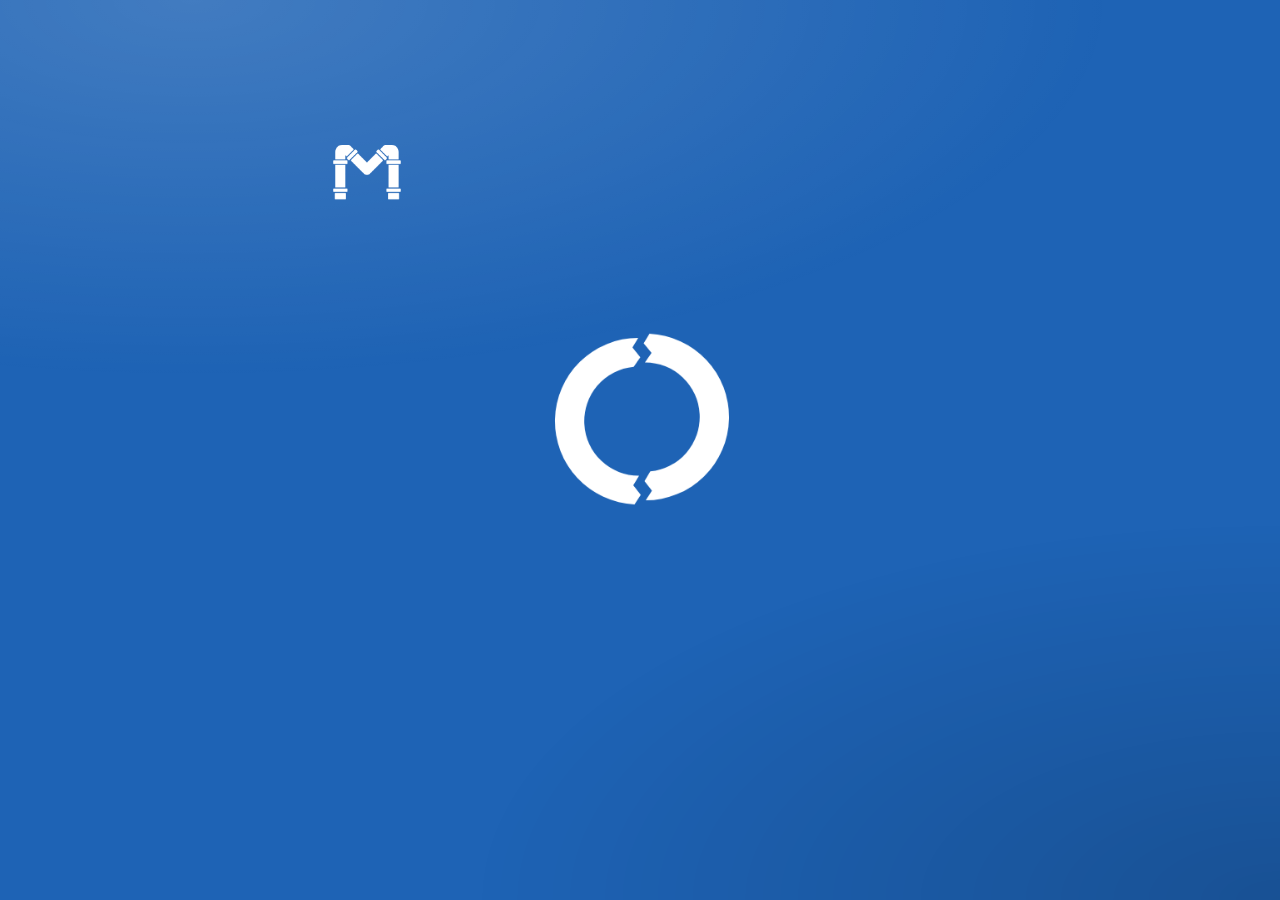
==== index.html @ c81c4fd6 "Rohrbruch! – SHK-Baukasten, erste Veröffentlichung (Testphase) Co-Authored-By: Claude Opus 5.5 <nore" ====
<!doctype html>
<html lang="de">
<head>
<meta charset="utf-8">
<meta name="viewport" content="width=device-width, initial-scale=1, viewport-fit=cover">
<meta name="theme-color" content="#1E63B5">
<meta name="mobile-web-app-capable" content="yes">
<meta name="apple-mobile-web-app-capable" content="yes">
<meta name="apple-mobile-web-app-title" content="Rohrbruch">
<meta name="apple-mobile-web-app-status-bar-style" content="black-translucent">
<title>Rohrbruch – Muster Haustechnik</title>
<!-- Startseite „Heizungsverteiler“ (Phase 4, MZ 24.10.2026: Layout 3). App-Icon Variante 2 (gebrochenes o mit Firmenzeichen),
     Intro „Das Rohr gibt nach“, Musik der Sammlung. Aufbau: start/start.css, start/start.js, start/intro.js -->
<link rel="manifest" href="manifest.webmanifest">
<link rel="icon" type="image/svg+xml" href="icons/icon.svg">
<link rel="icon" type="image/png" sizes="64x64" href="icons/favicon.png">
<link rel="apple-touch-icon" href="icons/apple-touch-icon.png">
<link rel="stylesheet" href="schrift/barlow.css">
<link rel="stylesheet" href="start/start.css">
<!-- Kundendaten früh laden: Intro und Farben brauchen sie vor dem ersten Bild -->
<script src="kunde/kunde.js"></script>
<script>
// Kundenfarbe sofort setzen; Intro nur beim ersten Öffnen in dieser Sitzung (Testhilfe #intro, Standbild #intro=1.4)
(function () {
  var K = window.KUNDE || {}, f = K.farben || {}, d = document.documentElement, gesehen = false;
  d.style.setProperty('--haupt', f.haupt || '#1E63B5');
  d.style.setProperty('--dunkel', f.dunkel || '#0f2f57');
  if (f.haupt) document.querySelector('meta[name="theme-color"]').setAttribute('content', f.haupt);
  try { gesehen = sessionStorage.getItem('mg:intro:rohrbruch:' + (K.firma || '')) === '1'; } catch (e) { /* privat */ }
  if (/(?:^#|&)intro(?![a-z])/.test(location.hash) || !gesehen) d.classList.add('intro');
})();
</script>
</head>
<body>
<div class="seite" id="seite">
  <header class="kopf">
    <div class="logo ein" id="logo" role="img"></div>
    <button class="ton ein" id="tonKnopf" type="button" aria-label="Ton an/aus"></button>
  </header>
  <section class="titel">
    <h1 class="schriftzug ein" id="schriftzug" aria-label="Rohrbruch!"></h1>
    <p class="gesamt ein">Gesamt-Bestwert: <b id="gesamt">0</b>/3.000 Punkte</p>
  </section>
  <section class="verteiler" id="verteiler">
    <svg class="rohre ein" id="rohre" aria-hidden="true"></svg>
    <nav class="stufen" id="stufen" aria-label="Stufe wählen"></nav>
  </section>
  <!-- Einsatzbuch-Ansicht im Spielordner (#buch), „Zum Menü“ führt hierher zurück -->
  <a class="buch ein" id="buchKnopf" href="shk-adventure/#buch">
    <svg class="buch-zeichen" viewBox="0 0 24 24" aria-hidden="true"><path d="M5 4.5A2.5 2.5 0 0 1 7.5 2H19v16H7.5A1.5 1.5 0 0 0 6 19.5 1.5 1.5 0 0 0 7.5 21H19v1H7.5A2.5 2.5 0 0 1 5 19.5z"/><path d="M9 6h7v1.6H9zM9 9h5v1.6H9z" fill="var(--haupt)"/></svg>
    <span>Einsatzbuch</span><b><span id="buch">0</span>/100</b>
  </a>
  <footer class="fuss ein" id="fuss"></footer>
</div>
<script src="schrift/schriftzug.js"></script>
<script src="start/start.js"></script>
<script src="start/intro.js"></script>
<script>
if ('serviceWorker' in navigator && location.protocol !== 'file:') navigator.serviceWorker.register('sw.js').catch(() => {});
</script>
</body>
</html>
---- schrift/barlow.css ----
/* Barlow (SIL Open Font License 1.1, siehe OFL.txt) – Teilmenge Latein + Deutsch, erzeugt mit schrift-woff2.js.
   Einbinden: <link rel="stylesheet" href="…/schrift/barlow.css">, dann font-family: 'Barlow', … */
@font-face { font-family: 'Barlow'; font-style: normal; font-weight: 400; font-display: swap;
  src: url('barlow-regular.woff2') format('woff2'); unicode-range: U+0020-007E, U+00A0-00FF, U+0152-0153, U+2013-2014, U+2018-201A, U+201C-201E, U+2022, U+2026, U+20AC, U+2212, U+2248; }
@font-face { font-family: 'Barlow'; font-style: normal; font-weight: 500; font-display: swap;
  src: url('barlow-medium.woff2') format('woff2'); unicode-range: U+0020-007E, U+00A0-00FF, U+0152-0153, U+2013-2014, U+2018-201A, U+201C-201E, U+2022, U+2026, U+20AC, U+2212, U+2248; }
@font-face { font-family: 'Barlow'; font-style: normal; font-weight: 600; font-display: swap;
  src: url('barlow-semibold.woff2') format('woff2'); unicode-range: U+0020-007E, U+00A0-00FF, U+0152-0153, U+2013-2014, U+2018-201A, U+201C-201E, U+2022, U+2026, U+20AC, U+2212, U+2248; }
@font-face { font-family: 'Barlow'; font-style: normal; font-weight: 700; font-display: swap;
  src: url('barlow-bold.woff2') format('woff2'); unicode-range: U+0020-007E, U+00A0-00FF, U+0152-0153, U+2013-2014, U+2018-201A, U+201C-201E, U+2022, U+2026, U+20AC, U+2212, U+2248; }
@font-face { font-family: 'Barlow'; font-style: normal; font-weight: 800; font-display: swap;
  src: url('barlow-extrabold.woff2') format('woff2'); unicode-range: U+0020-007E, U+00A0-00FF, U+0152-0153, U+2013-2014, U+2018-201A, U+201C-201E, U+2022, U+2026, U+20AC, U+2212, U+2248; }
---- start/start.css ----
/* Startseite „Rohrbruch“ – Layout 3 „Heizungsverteiler“ (MZ, 24.10.2026). Fläche in Kundenfarbe, Logo weiß oben links,
   Schriftzug weiß, Verteilerrohr mit drei Heizkreisen zu den Stufen-Kacheln, Einsatzbuch, Footer.
   Hoch: Verteiler senkrecht links, Kacheln untereinander – breit: Verteiler waagrecht oben, Kacheln nebeneinander –
   quer und flach: zwei Spalten (links Kopf/Titel/Einsatzbuch/Footer, rechts Verteiler). */
* { box-sizing: border-box; }
html, body { margin: 0; min-height: 100%; }
body {
  font-family: 'Barlow', 'Bahnschrift', 'Segoe UI', system-ui, sans-serif; color: #fff;
  background: var(--haupt, #1E63B5);
  -webkit-tap-highlight-color: transparent;
}
body::before {   /* weiches Licht von oben links, damit die Fläche nicht platt wirkt */
  content: ""; position: fixed; inset: 0; pointer-events: none; z-index: 0;
  background: radial-gradient(120% 70% at 15% 0%, rgba(255,255,255,.16), rgba(255,255,255,0) 60%),
              radial-gradient(90% 60% at 100% 100%, rgba(0,0,0,.18), rgba(0,0,0,0) 70%);
}
button { font: inherit; }

.seite {
  position: relative; z-index: 1; min-height: 100vh; min-height: 100svh;
  width: min(560px, 100%); margin: 0 auto;
  padding: max(12px, env(safe-area-inset-top)) max(16px, env(safe-area-inset-right)) max(10px, env(safe-area-inset-bottom)) max(16px, env(safe-area-inset-left));
  /* Inhalt in der Höhe mittig (automatische Ränder teilen übrigen Platz), Footer unten – auf hohen Bildschirmen luftig */
  display: flex; flex-direction: column;
}
.titel { margin-top: auto; padding-top: 4px; }
.verteiler { margin-top: 8px; }
/* freier Platz: ein Drittel über dem Schriftzug, zwei Drittel über dem Footer – der Schriftzug sitzt so höher (MZ, 25.10.2026) */
.buch { margin-top: 14px; margin-bottom: auto; }
.fuss { margin-top: auto; padding-top: 14px; }
.kopf { grid-area: kopf; display: flex; align-items: center; justify-content: space-between; gap: 12px; min-height: 44px; }
.titel { grid-area: titel; text-align: center; }
.verteiler { grid-area: verteiler; }
.buch { grid-area: buch; }
.fuss { grid-area: fuss; }

/* Logo: frei, weiß, für sich (nie mit anderem auf einem Schild) */
.logo { height: 40px; display: flex; align-items: center; }
.logo svg, .logo img { height: 100%; width: auto; display: block; overflow: visible; }

.ton {
  width: 42px; height: 42px; flex: none; border-radius: 50%; border: 1px solid rgba(255,255,255,.35);
  background: rgba(255,255,255,.12); color: #fff; cursor: pointer; display: grid; place-items: center; padding: 0;
  transition: background .2s, transform .2s;
}
.ton:hover { background: rgba(255,255,255,.22); }
.ton:active { transform: scale(.94); }
.ton svg { width: 22px; height: 22px; fill: currentColor; stroke: currentColor; stroke-width: 1.6; stroke-linecap: round; }
.ton svg path:first-child { stroke: none; }
.ton svg path + path { fill: none; }

.schriftzug { margin: 4px auto 0; width: min(100%, 440px); color: #fff; line-height: 0; }
.schriftzug svg { width: 100%; height: auto; display: block; overflow: visible; }
.schriftzug .sz-ausruf, .schriftzug .sz-R, .schriftzug .sz-rest > g, .schriftzug .sz-linie { transform-box: fill-box; transform-origin: 50% 100%; }
/* Schriftzug für sich (MZ, 25.10.2026): Abstand zum Gesamt-Bestwert etwa verdoppelt, Bestwert dafür näher am Verteiler */
.gesamt { margin: 22px 0 0; font-size: 15px; font-weight: 500; opacity: .95; letter-spacing: .2px; }
.gesamt { white-space: nowrap; }   /* immer einzeilig; zu breit → start.js verkleinert die Schrift */
.gesamt b { font-size: 1.467em; font-weight: 800; }

/* ---------- Verteiler ---------- */
.verteiler { position: relative; padding-left: 30px; }
.rohre { position: absolute; left: 0; top: 0; width: 100%; height: 100%; overflow: visible; pointer-events: none; z-index: 0;
  filter: drop-shadow(1px 3px 2px rgba(0,0,0,.28)); }
.stufen { position: relative; z-index: 1; display: grid; gap: 12px; }
a.stufe {
  position: relative; display: grid; grid-template-columns: 64px 1fr; grid-template-areas: "mano kopf" "text text";
  column-gap: 12px; row-gap: 6px; align-items: center;
  padding: 12px 14px 13px; border-radius: 14px; background: #fff; color: #1b2430; text-decoration: none;
  box-shadow: 0 6px 18px rgba(0,0,0,.22), 0 1px 0 rgba(255,255,255,.6) inset;
  transition: transform .22s cubic-bezier(.2,.8,.2,1), box-shadow .22s;
}
a.stufe:hover { transform: translateY(-2px); box-shadow: 0 12px 26px rgba(0,0,0,.28); }
a.stufe:active { transform: scale(.98); }
a.stufe:focus-visible { outline: 3px solid #fff; outline-offset: 3px; }
.mano { grid-area: mano; width: 64px; height: 64px; display: block; }
.stufe-kopf { grid-area: kopf; min-width: 0; }
.stufe-name { display: block; font-size: 22px; font-weight: 800; line-height: 1.05; color: var(--haupt); letter-spacing: .2px; }
.stufe-best { display: block; margin-top: 3px; font-size: 14px; font-weight: 500; color: #5b6673; }
.stufe-best b { color: #1b2430; font-weight: 700; }
.stufe-best .wert { white-space: nowrap; }
.stufe-text { grid-area: text; margin: 0; font-size: 13.5px; line-height: 1.32; color: #4d5864; }
.nadel { transition: transform 1.3s cubic-bezier(.25,.9,.3,1.08); }

/* Strömung im Heizkreis beim Darüberfahren/Antippen */
.fluss { stroke-dasharray: 10 22; opacity: 0; transition: opacity .3s; }
.verteiler[data-aktiv] .fluss[data-k] { opacity: 0; }
.verteiler[data-aktiv="0"] .fluss[data-k="0"], .verteiler[data-aktiv="1"] .fluss[data-k="1"], .verteiler[data-aktiv="2"] .fluss[data-k="2"] {
  opacity: .75; animation: fliessen 1.1s linear infinite;
}
.ventil { transition: transform .5s cubic-bezier(.2,.8,.2,1); transform-box: fill-box; transform-origin: center; }
.verteiler[data-aktiv="0"] .ventil[data-k="0"], .verteiler[data-aktiv="1"] .ventil[data-k="1"], .verteiler[data-aktiv="2"] .ventil[data-k="2"] { transform: rotate(-90deg); }
@keyframes fliessen { to { stroke-dashoffset: -32; } }

/* ---------- Einsatzbuch, Footer ---------- */
a.buch {
  display: flex; align-items: center; gap: 10px; padding: 11px 16px; border-radius: 14px; color: #fff; text-decoration: none;
  background: rgba(255,255,255,.13); border: 1px solid rgba(255,255,255,.35); font-size: 18px; font-weight: 700;
  transition: background .2s, transform .2s;
}
a.buch > span { flex: 1; }
a.buch b { font-size: 20px; font-weight: 800; }
a.buch:hover { background: rgba(255,255,255,.22); transform: translateY(-2px); }
a.buch:active { transform: scale(.98); }
a.buch:focus-visible { outline: 3px solid #fff; outline-offset: 3px; }
.buch-zeichen { width: 22px; height: 22px; fill: #fff; flex: none; }
.fuss { padding: 6px 4px 4px; font-size: 12px; text-align: center; opacity: .88; line-height: 1.55; }
.fuss u { text-underline-offset: 2px; }
.fuss .am-stueck { white-space: nowrap; }

/* ---------- breit: Kacheln nebeneinander, Verteiler oben ---------- */
@media (min-width: 760px) and (min-height: 540px) {
  .seite { width: min(1080px, 100%); padding-left: max(28px, env(safe-area-inset-left)); padding-right: max(28px, env(safe-area-inset-right)); }
  .verteiler { margin-top: 22px; } .buch { margin-top: 22px; }
  a.stufe { align-content: start; }
  .logo { height: 48px; }
  .schriftzug { width: min(62vw, 560px); margin-top: 0; }
  .gesamt { font-size: 17px; } .gesamt b { font-size: 1.53em; }
  .gesamt { margin-top: 24px; }
  .verteiler { padding-left: 0; padding-top: 46px; margin-top: 6px; }
  .stufen { grid-template-columns: repeat(3, 1fr); gap: 22px; }
  a.stufe { grid-template-columns: 1fr; grid-template-areas: "mano" "kopf" "text"; justify-items: center; text-align: center; padding: 18px 18px 20px; row-gap: 8px; }
  .mano { width: 92px; height: 92px; }
  .stufe-name { font-size: 26px; }
  .stufe-text { font-size: 14.5px; }
  a.buch { width: min(420px, 100%); align-self: center; }
}

/* ---------- quer und flach (Handy quer): zwei Spalten ---------- */
@media (orientation: landscape) and (max-height: 539px) {
  .seite {
    display: grid; width: min(1000px, 100%); column-gap: 22px; row-gap: 10px;
    grid-template-columns: minmax(230px, 38%) 1fr;
    grid-template-areas: "kopf verteiler" "titel verteiler" "buch verteiler" "fuss verteiler";
    grid-template-rows: auto auto auto 1fr; align-items: start;
  }
  .titel, .verteiler, .buch, .fuss { margin-top: 0; margin-bottom: 0; padding-top: 0; }
  .titel { margin-top: -4px; }
  .fuss { align-self: end; }
  .verteiler { align-self: center; }
  .schriftzug { width: 100%; margin-top: 0; }
  .gesamt { margin-top: 17px; font-size: 14px; } .gesamt b { font-size: 1.357em; }
  .stufen { gap: 8px; }
  a.stufe { grid-template-columns: 52px 1fr; grid-template-areas: "mano kopf" "mano text"; padding: 9px 12px 10px; row-gap: 2px; column-gap: 10px; }
  .mano { width: 52px; height: 52px; }
  .stufe-kopf { display: flex; align-items: baseline; gap: 10px; flex-wrap: wrap; }
  .stufe-name { font-size: 19px; }
  .stufe-best { margin-top: 0; font-size: 13px; }
  .stufe-text { font-size: 12.5px; line-height: 1.28; }
  a.buch { padding: 8px 14px; font-size: 16px; }
  .fuss { font-size: 11px; text-align: left; padding: 0; }
}

/* ---------- schmal (320) ---------- */
@media (max-width: 359px) {
  .seite { padding-left: max(12px, env(safe-area-inset-left)); padding-right: max(12px, env(safe-area-inset-right)); row-gap: 12px; }
  .logo { height: 34px; }
  .verteiler { padding-left: 24px; }
  a.stufe { grid-template-columns: 54px 1fr; padding: 10px 12px 11px; column-gap: 10px; }
  .mano { width: 54px; height: 54px; }
  .stufe-name { font-size: 20px; }
  .stufe-best { font-size: 13px; }
  .stufe-text { font-size: 13px; }
  .schriftzug { width: 92%; }
}

/* ---------- sanftes Erscheinen (gestaffelt über --v) ---------- */
.ein { opacity: 0; }
.ein.da { animation: einblenden .6s var(--v, 0s) cubic-bezier(.2,.8,.2,1) both; }
a.stufe.ein.da { animation-name: hereingleiten; }
@keyframes einblenden { from { opacity: 0; transform: translateY(10px); } to { opacity: 1; transform: none; } }
@keyframes hereingleiten { from { opacity: 0; transform: translateY(18px) scale(.97); } to { opacity: 1; transform: none; } }
@media (orientation: landscape) and (max-height: 539px) {
  @keyframes hereingleiten { from { opacity: 0; transform: translateX(24px); } to { opacity: 1; transform: none; } }
}

/* ---------- Intro (start/intro.js) ---------- */
html.intro { overflow: hidden; }
html.intro .seite { pointer-events: none; }
#intro { position: fixed; inset: 0; z-index: 30; cursor: pointer; touch-action: none; overflow: hidden; }
#intro .flug { position: absolute; left: 0; top: 0; transform-origin: 0 0; will-change: transform, opacity; }
#intro .kachel { width: 100px; height: 100px; border-radius: 22.5%; background: var(--haupt);
  box-shadow: 0 6px 14px rgba(0,0,0,.28), 0 18px 40px rgba(0,0,0,.22), inset 0 0 0 1px rgba(255,255,255,.18); }
html.intro .logo #schriftzug, html.intro .logo #zeichen { opacity: 0; }
html.intro .schriftzug .sz-o, html.intro .schriftzug .sz-R, html.intro .schriftzug .sz-rest > g,
html.intro .schriftzug .sz-ausruf, html.intro .schriftzug .sz-linie { opacity: 0; }

@media (prefers-reduced-motion: reduce) {
  .ein.da, a.stufe.ein.da { animation: blenden .35s var(--v, 0s) ease-out both; }
  @keyframes blenden { from { opacity: 0; } to { opacity: 1; } }
  .nadel { transition: none; }
  a.stufe, a.buch, .ton, .ventil { transition: none; }
  a.stufe:hover, a.buch:hover { transform: none; }
  .verteiler[data-aktiv] .fluss { animation: none !important; opacity: 0 !important; }
}
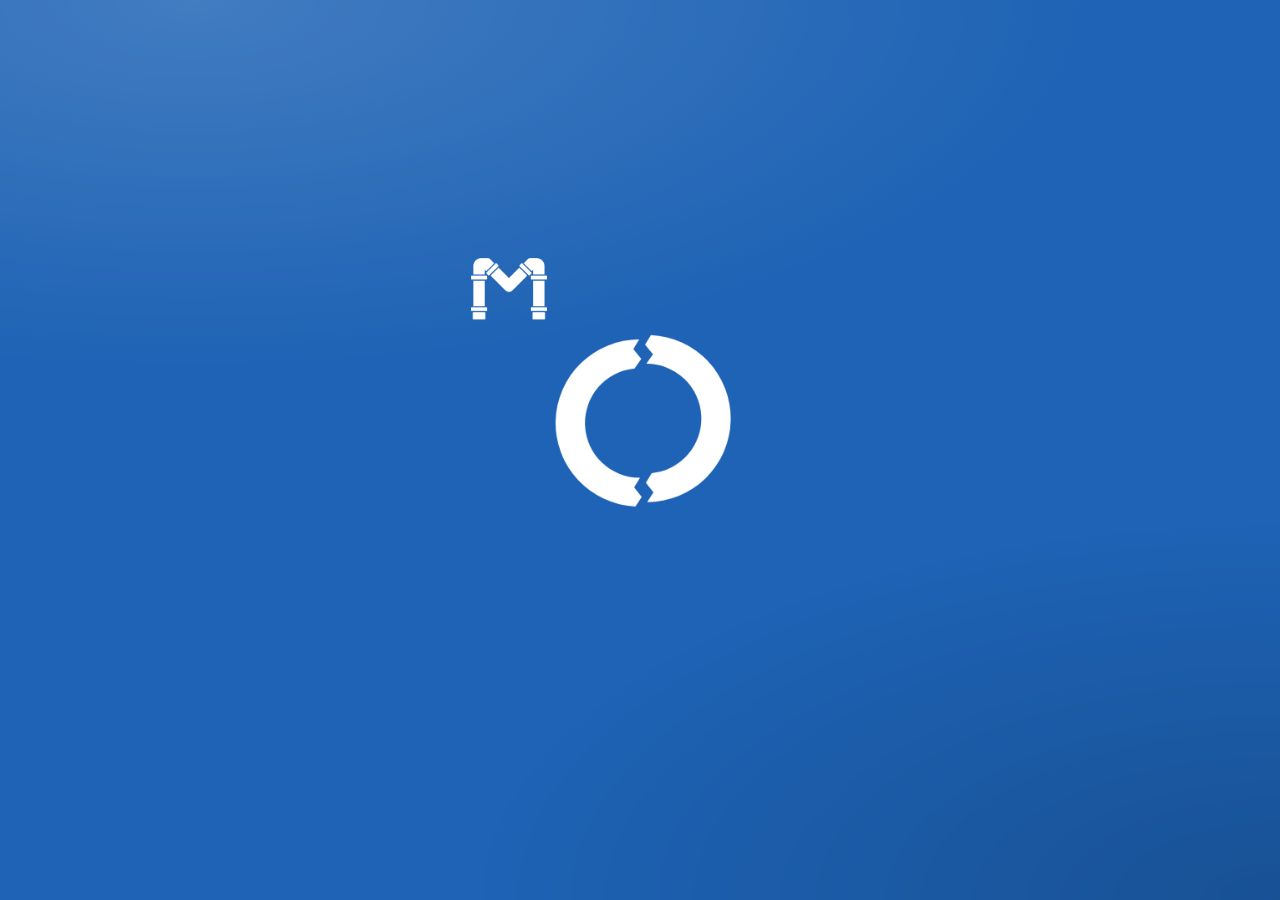
==== commit 779d9d67: "Rohrbruch: neue Startseite, Startbild A, Abschlussbild mit Stufenfigur, Verlierer-Logik, Transporter" ====
--- a/index.html
+++ b/index.html
@@ -39,7 +39,7 @@
   </header>
   <section class="titel">
     <h1 class="schriftzug ein" id="schriftzug" aria-label="Rohrbruch!"></h1>
-    <p class="gesamt ein">Gesamt-Bestwert: <b id="gesamt">0</b>/3.000 Punkte</p>
+    <!-- Gesamt-Bestwert ersatzlos entfernt (MZ, 25.10.2026, bewusste Ausnahme von der Regel „Gesamt-Bestwert oben“) -->
   </section>
   <section class="verteiler" id="verteiler">
     <svg class="rohre ein" id="rohre" aria-hidden="true"></svg>
--- a/start/start.css
+++ b/start/start.css
@@ -23,8 +23,8 @@
   /* Inhalt in der Höhe mittig (automatische Ränder teilen übrigen Platz), Footer unten – auf hohen Bildschirmen luftig */
   display: flex; flex-direction: column;
 }
-.titel { margin-top: auto; padding-top: 4px; }
-.verteiler { margin-top: 8px; }
+.titel { margin-top: auto; padding-top: clamp(14px, 5vh, 48px); }   /* ohne Gesamt-Bestwert: Schriftzug etwas tiefer, mehr Luft zum Logo */
+.verteiler { margin-top: clamp(22px, 4vh, 38px); }   /* klar getrennt von den Kacheln */
 /* freier Platz: ein Drittel über dem Schriftzug, zwei Drittel über dem Footer – der Schriftzug sitzt so höher (MZ, 25.10.2026) */
 .buch { margin-top: 14px; margin-bottom: auto; }
 .fuss { margin-top: auto; padding-top: 14px; }
@@ -52,33 +52,39 @@
 .schriftzug { margin: 4px auto 0; width: min(100%, 440px); color: #fff; line-height: 0; }
 .schriftzug svg { width: 100%; height: auto; display: block; overflow: visible; }
 .schriftzug .sz-ausruf, .schriftzug .sz-R, .schriftzug .sz-rest > g, .schriftzug .sz-linie { transform-box: fill-box; transform-origin: 50% 100%; }
-/* Schriftzug für sich (MZ, 25.10.2026): Abstand zum Gesamt-Bestwert etwa verdoppelt, Bestwert dafür näher am Verteiler */
-.gesamt { margin: 22px 0 0; font-size: 15px; font-weight: 500; opacity: .95; letter-spacing: .2px; }
-.gesamt { white-space: nowrap; }   /* immer einzeilig; zu breit → start.js verkleinert die Schrift */
-.gesamt b { font-size: 1.467em; font-weight: 800; }
 
 /* ---------- Verteiler ---------- */
 .verteiler { position: relative; padding-left: 30px; }
 .rohre { position: absolute; left: 0; top: 0; width: 100%; height: 100%; overflow: visible; pointer-events: none; z-index: 0;
   filter: drop-shadow(1px 3px 2px rgba(0,0,0,.28)); }
 .stufen { position: relative; z-index: 1; display: grid; gap: 12px; }
+/* Kachel mit wenig Text (MZ, nach dem Release): Manometer, Name, Schwierigkeit, Bestwert – kein Stufentext mehr */
 a.stufe {
-  position: relative; display: grid; grid-template-columns: 64px 1fr; grid-template-areas: "mano kopf" "text text";
-  column-gap: 12px; row-gap: 6px; align-items: center;
-  padding: 12px 14px 13px; border-radius: 14px; background: #fff; color: #1b2430; text-decoration: none;
+  position: relative; display: grid; grid-template-columns: 78px 1fr; grid-template-areas: "mano kopf";
+  column-gap: 16px; align-items: center;
+  padding: 14px 18px 14px 14px; border-radius: 16px; background: #fff; color: #1b2430; text-decoration: none;
   box-shadow: 0 6px 18px rgba(0,0,0,.22), 0 1px 0 rgba(255,255,255,.6) inset;
   transition: transform .22s cubic-bezier(.2,.8,.2,1), box-shadow .22s;
 }
 a.stufe:hover { transform: translateY(-2px); box-shadow: 0 12px 26px rgba(0,0,0,.28); }
 a.stufe:active { transform: scale(.98); }
 a.stufe:focus-visible { outline: 3px solid #fff; outline-offset: 3px; }
-.mano { grid-area: mano; width: 64px; height: 64px; display: block; }
-.stufe-kopf { grid-area: kopf; min-width: 0; }
-.stufe-name { display: block; font-size: 22px; font-weight: 800; line-height: 1.05; color: var(--haupt); letter-spacing: .2px; }
-.stufe-best { display: block; margin-top: 3px; font-size: 14px; font-weight: 500; color: #5b6673; }
+.mano { grid-area: mano; width: 78px; height: 78px; display: block; }
+.stufe-kopf { grid-area: kopf; min-width: 0; display: flex; flex-direction: column; align-items: flex-start; }
+.stufe-name { display: block; font-size: 27px; font-weight: 800; line-height: 1.02; color: var(--haupt); letter-spacing: .2px; }
+/* Schwierigkeit: kleines Schild mit drei Strichen (wie eine Stufenanzeige), Text „Leicht/Mittel/Schwer“ */
+.stufe-grad { display: inline-flex; align-items: center; gap: 7px; margin-top: 5px; font-size: 15px; font-weight: 700; color: var(--dunkel, #0f2f57);
+  letter-spacing: .3px; }
+.stufe-grad::before { content: ""; width: 20px; height: 13px; flex: none;
+  background: linear-gradient(var(--haupt), var(--haupt)) 0 100% / 5px 40% no-repeat,
+              linear-gradient(var(--g2, #d3d9e0), var(--g2, #d3d9e0)) 7.5px 100% / 5px 70% no-repeat,
+              linear-gradient(var(--g3, #d3d9e0), var(--g3, #d3d9e0)) 15px 100% / 5px 100% no-repeat;
+}
+a.stufe[data-k="1"] .stufe-grad::before { --g2: var(--haupt); }
+a.stufe[data-k="2"] .stufe-grad::before { --g2: var(--haupt); --g3: var(--haupt); }
+.stufe-best { display: block; margin-top: 6px; font-size: 15px; font-weight: 500; color: #5b6673; }
 .stufe-best b { color: #1b2430; font-weight: 700; }
 .stufe-best .wert { white-space: nowrap; }
-.stufe-text { grid-area: text; margin: 0; font-size: 13.5px; line-height: 1.32; color: #4d5864; }
 .nadel { transition: transform 1.3s cubic-bezier(.25,.9,.3,1.08); }
 
 /* Strömung im Heizkreis beim Darüberfahren/Antippen */
@@ -110,19 +116,37 @@
 /* ---------- breit: Kacheln nebeneinander, Verteiler oben ---------- */
 @media (min-width: 760px) and (min-height: 540px) {
   .seite { width: min(1080px, 100%); padding-left: max(28px, env(safe-area-inset-left)); padding-right: max(28px, env(safe-area-inset-right)); }
-  .verteiler { margin-top: 22px; } .buch { margin-top: 22px; }
+  .verteiler { margin-top: clamp(26px, 4vh, 40px); } .buch { margin-top: 22px; }
   a.stufe { align-content: start; }
   .logo { height: 48px; }
   .schriftzug { width: min(62vw, 560px); margin-top: 0; }
-  .gesamt { font-size: 17px; } .gesamt b { font-size: 1.53em; }
-  .gesamt { margin-top: 24px; }
-  .verteiler { padding-left: 0; padding-top: 46px; margin-top: 6px; }
+  .verteiler { padding-left: 0; padding-top: 46px; }
   .stufen { grid-template-columns: repeat(3, 1fr); gap: 22px; }
-  a.stufe { grid-template-columns: 1fr; grid-template-areas: "mano" "kopf" "text"; justify-items: center; text-align: center; padding: 18px 18px 20px; row-gap: 8px; }
-  .mano { width: 92px; height: 92px; }
-  .stufe-name { font-size: 26px; }
-  .stufe-text { font-size: 14.5px; }
+  a.stufe { grid-template-columns: 1fr; grid-template-areas: "mano" "kopf"; justify-items: center; text-align: center; padding: 22px 18px 22px; row-gap: 12px; }
+  .stufe-kopf { align-items: center; }
+  .mano { width: 112px; height: 112px; }
+  .stufe-name { font-size: 32px; }
+  .stufe-grad { font-size: 16px; margin-top: 6px; }
+  .stufe-best { font-size: 16px; margin-top: 8px; }
   a.buch { width: min(420px, 100%); align-self: center; }
+}
+
+/* ---------- hohe Bildschirme: Kacheln größer, damit sie den Platz füllen (weniger Text, MZ) ---------- */
+@media (max-width: 759px) and (min-height: 860px) {
+  .stufen { gap: 16px; }
+  a.stufe { grid-template-columns: 90px 1fr; padding: 18px 20px 18px 16px; column-gap: 18px; }
+  .mano { width: 90px; height: 90px; }
+  .stufe-name { font-size: 30px; }
+  .stufe-grad { font-size: 16px; margin-top: 6px; }
+  .stufe-best { font-size: 16px; margin-top: 7px; }
+}
+@media (min-width: 760px) and (min-height: 900px) {
+  .stufen { gap: 26px; }
+  a.stufe { padding: 30px 20px 28px; row-gap: 16px; }
+  .mano { width: 136px; height: 136px; }
+  .stufe-name { font-size: 36px; }
+  .stufe-grad { font-size: 18px; }
+  .stufe-best { font-size: 17px; }
 }
 
 /* ---------- quer und flach (Handy quer): zwei Spalten ---------- */
@@ -134,18 +158,17 @@
     grid-template-rows: auto auto auto 1fr; align-items: start;
   }
   .titel, .verteiler, .buch, .fuss { margin-top: 0; margin-bottom: 0; padding-top: 0; }
-  .titel { margin-top: -4px; }
+  .titel { margin-top: 26px; }   /* ohne Gesamt-Bestwert: Schriftzug etwas tiefer */
+  .buch { margin-top: 18px; }
   .fuss { align-self: end; }
   .verteiler { align-self: center; }
   .schriftzug { width: 100%; margin-top: 0; }
-  .gesamt { margin-top: 17px; font-size: 14px; } .gesamt b { font-size: 1.357em; }
   .stufen { gap: 8px; }
-  a.stufe { grid-template-columns: 52px 1fr; grid-template-areas: "mano kopf" "mano text"; padding: 9px 12px 10px; row-gap: 2px; column-gap: 10px; }
-  .mano { width: 52px; height: 52px; }
-  .stufe-kopf { display: flex; align-items: baseline; gap: 10px; flex-wrap: wrap; }
-  .stufe-name { font-size: 19px; }
-  .stufe-best { margin-top: 0; font-size: 13px; }
-  .stufe-text { font-size: 12.5px; line-height: 1.28; }
+  a.stufe { grid-template-columns: 64px 1fr; padding: 10px 16px 10px 12px; column-gap: 14px; }
+  .mano { width: 64px; height: 64px; }
+  .stufe-name { font-size: 23px; }
+  .stufe-grad { font-size: 14px; margin-top: 3px; }
+  .stufe-best { margin-top: 4px; font-size: 14px; }
   a.buch { padding: 8px 14px; font-size: 16px; }
   .fuss { font-size: 11px; text-align: left; padding: 0; }
 }
@@ -155,11 +178,11 @@
   .seite { padding-left: max(12px, env(safe-area-inset-left)); padding-right: max(12px, env(safe-area-inset-right)); row-gap: 12px; }
   .logo { height: 34px; }
   .verteiler { padding-left: 24px; }
-  a.stufe { grid-template-columns: 54px 1fr; padding: 10px 12px 11px; column-gap: 10px; }
-  .mano { width: 54px; height: 54px; }
-  .stufe-name { font-size: 20px; }
-  .stufe-best { font-size: 13px; }
-  .stufe-text { font-size: 13px; }
+  a.stufe { grid-template-columns: 66px 1fr; padding: 12px 12px 12px 10px; column-gap: 12px; }
+  .mano { width: 66px; height: 66px; }
+  .stufe-name { font-size: 24px; }
+  .stufe-grad { font-size: 14px; }
+  .stufe-best { font-size: 13.5px; }
   .schriftzug { width: 92%; }
 }
 
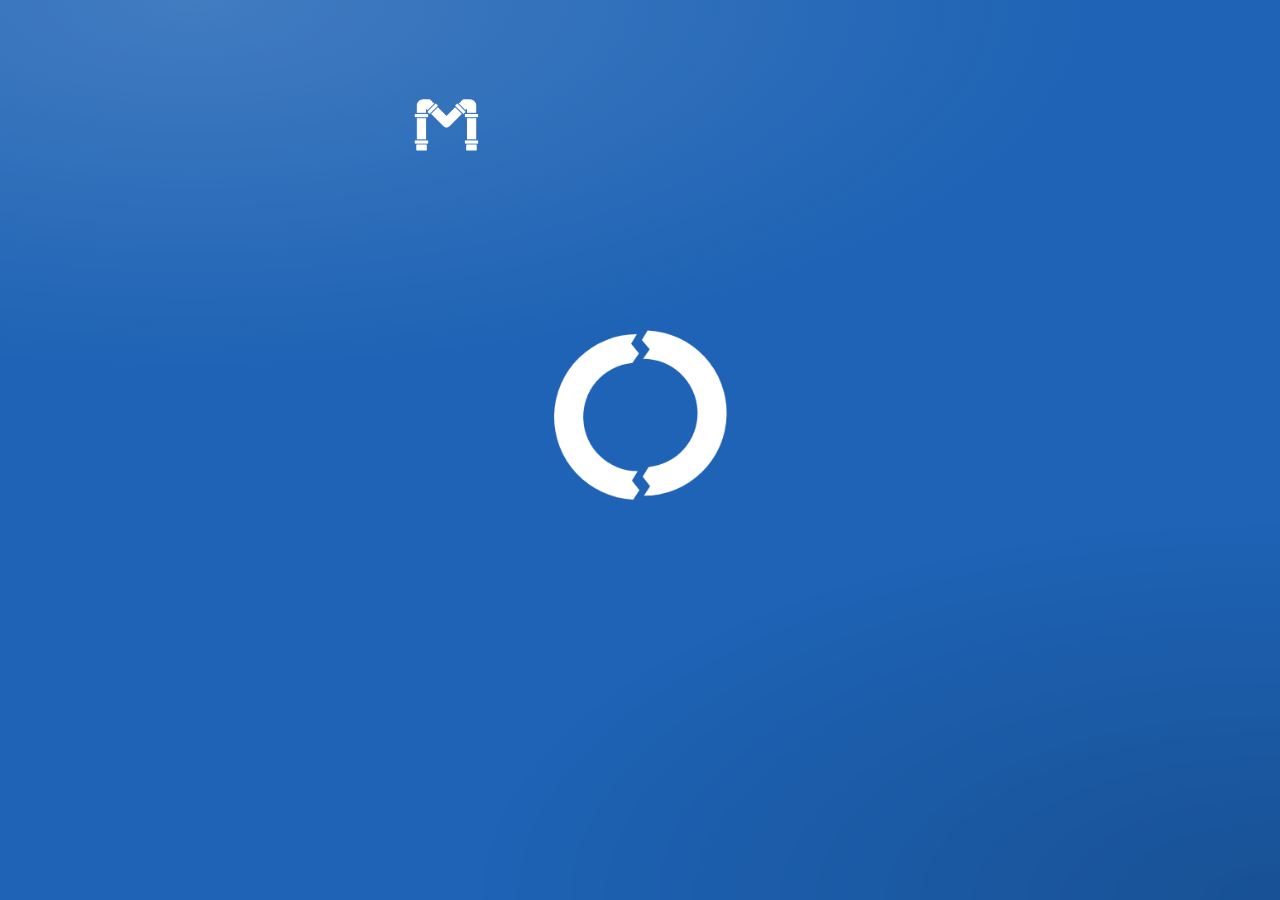
==== commit 4c9c3541: "Rohrbruch: neue Startseite und neues Startbild, Fund-Fenster, kürzere Verstecke - Startseite: eine S" ====
--- a/index.html
+++ b/index.html
@@ -9,7 +9,8 @@
 <meta name="apple-mobile-web-app-title" content="Rohrbruch">
 <meta name="apple-mobile-web-app-status-bar-style" content="black-translucent">
 <title>Rohrbruch – Muster Haustechnik</title>
-<!-- Startseite „Heizungsverteiler“ (Phase 4, MZ 24.10.2026: Layout 3). App-Icon Variante 2 (gebrochenes o mit Firmenzeichen),
+<!-- Startseite mit Stufenwahl „Figur im Lichtkreis“ (MZ, 27.10.2026; vorher Heizungsverteiler, archiviert in
+     Material/Archiv/startseite-verteiler-2026-10-27/). App-Icon Variante 2 (gebrochenes o mit Firmenzeichen),
      Intro „Das Rohr gibt nach“, Musik der Sammlung. Aufbau: start/start.css, start/start.js, start/intro.js -->
 <link rel="manifest" href="manifest.webmanifest">
 <link rel="icon" type="image/svg+xml" href="icons/icon.svg">
@@ -41,9 +42,20 @@
     <h1 class="schriftzug ein" id="schriftzug" aria-label="Rohrbruch!"></h1>
     <!-- Gesamt-Bestwert ersatzlos entfernt (MZ, 25.10.2026, bewusste Ausnahme von der Regel „Gesamt-Bestwert oben“) -->
   </section>
-  <section class="verteiler" id="verteiler">
-    <svg class="rohre ein" id="rohre" aria-hidden="true"></svg>
-    <nav class="stufen" id="stufen" aria-label="Stufe wählen"></nav>
+  <!-- Stufenwahl „Figur im Lichtkreis“ (MZ, 27.10.2026, Skizze B; Grad-Pille links neben der Figur = B1): immer eine Stufe,
+       Pfeile/Wischen/Pfeiltasten wechseln, „An die Arbeit“ oder Antippen der Figur startet sie -->
+  <section class="wahl" id="wahl" aria-roledescription="Karussell" aria-label="Stufe wählen">
+    <div class="wahl-name stapel ein" id="wahlName"></div>
+    <div class="buehne ein" id="buehne">
+      <div class="folien" id="folien"></div>
+      <div class="grad-stapel stapel" id="gradStapel"></div>
+      <button class="pfeil zurueck" id="pfeilZurueck" type="button" aria-label="Vorherige Stufe"><svg viewBox="0 0 24 24" aria-hidden="true"><path d="M14.5 6 8.5 12l6 6"/></svg></button>
+      <button class="pfeil vor" id="pfeilVor" type="button" aria-label="Nächste Stufe"><svg viewBox="0 0 24 24" aria-hidden="true"><path d="M9.5 6l6 6-6 6"/></svg></button>
+    </div>
+    <div class="wahl-best stapel ein" id="wahlBest"></div>
+    <a class="los ein" id="losKnopf" href="shk-adventure/#stufe=azubi">An die Arbeit</a>
+    <div class="punkte ein" id="punkte" aria-hidden="true"><i></i><i></i><i></i></div>
+    <p class="nur-vorlesen" id="ansage" aria-live="polite"></p>
   </section>
   <!-- Einsatzbuch-Ansicht im Spielordner (#buch), „Zum Menü“ führt hierher zurück -->
   <a class="buch ein" id="buchKnopf" href="shk-adventure/#buch">
@@ -53,6 +65,8 @@
   <footer class="fuss ein" id="fuss"></footer>
 </div>
 <script src="schrift/schriftzug.js"></script>
+<!-- Figuren der Stufen (Maße, Brustfläche fürs Firmenzeichen) – dieselben Daten wie im Zwischenbild des Spiels -->
+<script src="shk-adventure/stufenfiguren.js"></script>
 <script src="start/start.js"></script>
 <script src="start/intro.js"></script>
 <script>
--- a/start/start.css
+++ b/start/start.css
@@ -1,7 +1,8 @@
-/* Startseite „Rohrbruch“ – Layout 3 „Heizungsverteiler“ (MZ, 24.10.2026). Fläche in Kundenfarbe, Logo weiß oben links,
-   Schriftzug weiß, Verteilerrohr mit drei Heizkreisen zu den Stufen-Kacheln, Einsatzbuch, Footer.
-   Hoch: Verteiler senkrecht links, Kacheln untereinander – breit: Verteiler waagrecht oben, Kacheln nebeneinander –
-   quer und flach: zwei Spalten (links Kopf/Titel/Einsatzbuch/Footer, rechts Verteiler). */
+/* Startseite „Rohrbruch“ – Stufenwahl „Figur im Lichtkreis“ (MZ, 27.10.2026, Skizze B; vorher Heizungsverteiler, archiviert in
+   Material/Archiv/startseite-verteiler-2026-10-27/). Fläche in Kundenfarbe, Logo weiß oben links, Schriftzug weiß, darunter
+   immer EINE Stufe: Name, Figur im Lichtkreis mit Grad-Pille links oben (MZ: B1) und Manometer-Plakette, Bestwert,
+   „An die Arbeit“, Positionspunkte; Pfeile links/rechts. Einsatzbuch, Footer.
+   Hoch und breit: eine Spalte – quer und flach: zwei Spalten (links Kopf/Titel/Einsatzbuch/Footer, rechts Stufenwahl). */
 * { box-sizing: border-box; }
 html, body { margin: 0; min-height: 100%; }
 body {
@@ -15,22 +16,20 @@
               radial-gradient(90% 60% at 100% 100%, rgba(0,0,0,.18), rgba(0,0,0,0) 70%);
 }
 button { font: inherit; }
+.nur-vorlesen { position: absolute; width: 1px; height: 1px; margin: -1px; padding: 0; overflow: hidden; clip: rect(0 0 0 0); white-space: nowrap; border: 0; }
 
 .seite {
   position: relative; z-index: 1; min-height: 100vh; min-height: 100svh;
   width: min(560px, 100%); margin: 0 auto;
   padding: max(12px, env(safe-area-inset-top)) max(16px, env(safe-area-inset-right)) max(10px, env(safe-area-inset-bottom)) max(16px, env(safe-area-inset-left));
-  /* Inhalt in der Höhe mittig (automatische Ränder teilen übrigen Platz), Footer unten – auf hohen Bildschirmen luftig */
   display: flex; flex-direction: column;
 }
-.titel { margin-top: auto; padding-top: clamp(14px, 5vh, 48px); }   /* ohne Gesamt-Bestwert: Schriftzug etwas tiefer, mehr Luft zum Logo */
-.verteiler { margin-top: clamp(22px, 4vh, 38px); }   /* klar getrennt von den Kacheln */
-/* freier Platz: ein Drittel über dem Schriftzug, zwei Drittel über dem Footer – der Schriftzug sitzt so höher (MZ, 25.10.2026) */
-.buch { margin-top: 14px; margin-bottom: auto; }
+.titel { padding-top: clamp(10px, 3.5vh, 40px); }
+.buch { margin-top: clamp(14px, 2.5vh, 24px); }
 .fuss { margin-top: auto; padding-top: 14px; }
 .kopf { grid-area: kopf; display: flex; align-items: center; justify-content: space-between; gap: 12px; min-height: 44px; }
 .titel { grid-area: titel; text-align: center; }
-.verteiler { grid-area: verteiler; }
+.wahl { grid-area: wahl; }
 .buch { grid-area: buch; }
 .fuss { grid-area: fuss; }
 
@@ -45,6 +44,7 @@
 }
 .ton:hover { background: rgba(255,255,255,.22); }
 .ton:active { transform: scale(.94); }
+.ton:focus-visible { outline: 3px solid #fff; outline-offset: 3px; }   /* wie Pfeile/Knöpfe (QA Release 4) */
 .ton svg { width: 22px; height: 22px; fill: currentColor; stroke: currentColor; stroke-width: 1.6; stroke-linecap: round; }
 .ton svg path:first-child { stroke: none; }
 .ton svg path + path { fill: none; }
@@ -53,49 +53,90 @@
 .schriftzug svg { width: 100%; height: auto; display: block; overflow: visible; }
 .schriftzug .sz-ausruf, .schriftzug .sz-R, .schriftzug .sz-rest > g, .schriftzug .sz-linie { transform-box: fill-box; transform-origin: 50% 100%; }
 
-/* ---------- Verteiler ---------- */
-.verteiler { position: relative; padding-left: 30px; }
-.rohre { position: absolute; left: 0; top: 0; width: 100%; height: 100%; overflow: visible; pointer-events: none; z-index: 0;
-  filter: drop-shadow(1px 3px 2px rgba(0,0,0,.28)); }
-.stufen { position: relative; z-index: 1; display: grid; gap: 12px; }
-/* Kachel mit wenig Text (MZ, nach dem Release): Manometer, Name, Schwierigkeit, Bestwert – kein Stufentext mehr */
-a.stufe {
-  position: relative; display: grid; grid-template-columns: 78px 1fr; grid-template-areas: "mano kopf";
-  column-gap: 16px; align-items: center;
-  padding: 14px 18px 14px 14px; border-radius: 16px; background: #fff; color: #1b2430; text-decoration: none;
-  box-shadow: 0 6px 18px rgba(0,0,0,.22), 0 1px 0 rgba(255,255,255,.6) inset;
+/* ---------- Stufenwahl ---------- */
+/* Die Bühne wächst mit dem freien Platz (Zeile minmax(…, 1fr)), die ganze Wahl höchstens 680 px hoch */
+.wahl {
+  flex: 1 1 auto; max-height: 680px; width: 100%; margin-top: clamp(8px, 2vh, 22px);
+  display: grid; grid-template-columns: 100%; grid-template-rows: auto minmax(190px, 1fr) auto auto auto;
+  justify-items: center; align-content: center;
+}
+/* Stapel: alle drei Stufen liegen übereinander, nur die angezeigte ist sichtbar (sanfter Wechsel) */
+.stapel { display: grid; justify-items: center; align-items: center; }
+.stapel > * { grid-area: 1 / 1; transition: opacity .35s ease, transform .45s cubic-bezier(.2,.8,.2,1); }
+.stapel > :not(.aktiv), .folie:not(.aktiv) { opacity: 0; pointer-events: none; }
+.stapel > .vorher { transform: translateX(-14px); }
+.stapel > .nachher { transform: translateX(14px); }
+
+.wahl-name-text { margin: 0; font-size: 34px; font-weight: 800; line-height: 1.05; letter-spacing: .2px; color: #fff;
+  text-shadow: 0 2px 10px rgba(0,0,0,.18); }
+
+/* Bühne höchstens 400 px breit (breit 480): Pille und Pfeile bleiben nah an der Figur */
+.buehne { position: relative; width: min(100%, 400px); height: 100%; justify-self: center; margin: 6px 0 2px; touch-action: pan-y; user-select: none; -webkit-user-select: none; }
+.folien { position: absolute; inset: 0; overflow-x: clip; }   /* hinausgleitende Figuren erzeugen keinen Querbalken */
+/* weicher heller Lichtkreis hinter der Figur – bleibt stehen, nur die Figur wechselt. Kräftiger wie in Skizze B
+   „Figur im Lichtkreis“ (MZ, 27.10.2026; Verlauf aus skizzen/startseite-karussell.html .licht übernommen) */
+.folien::before { content: ""; position: absolute; left: 50%; top: 46%; height: 98%; aspect-ratio: 1; transform: translate(-50%, -50%);
+  border-radius: 50%; background: radial-gradient(circle, rgba(255,255,255,.95) 0%, rgba(255,255,255,.55) 45%, rgba(255,255,255,0) 70%); pointer-events: none; }
+.folie { position: absolute; inset: 0; transition: opacity .35s ease, transform .5s cubic-bezier(.2,.8,.2,1); }
+.folie.vorher { transform: translateX(-22%); }
+.folie.nachher { transform: translateX(22%); }
+.figur { position: absolute; left: 50%; bottom: 2%; height: 96%; aspect-ratio: var(--seite, .36); transform: translateX(-50%); cursor: pointer; }
+.figur::after { content: ""; position: absolute; left: 50%; bottom: -1.5%; width: 120%; height: 5%; transform: translateX(-50%); z-index: -1;
+  border-radius: 50%; background: radial-gradient(ellipse, rgba(0,0,0,.35), rgba(0,0,0,0) 70%); }
+.figur-bild { position: absolute; inset: 0; width: 100%; height: 100%; display: block; object-fit: contain; object-position: bottom;
+  filter: drop-shadow(0 6px 10px rgba(0,0,0,.28)); opacity: 0; transition: opacity .3s ease, transform .25s ease; }
+.figur.bereit .figur-bild { opacity: 1; }
+.folie.aktiv .figur:hover .figur-bild { transform: translateY(-3px); }
+.westenlogo { position: absolute; z-index: 1; object-fit: contain; pointer-events: none; transform: scale(.82); opacity: 0; transition: opacity .3s ease; }
+.figur.bereit .westenlogo { opacity: 1; }
+/* Manometer-Plakette rechts unten an der Figur */
+.plakette { position: absolute; z-index: 2; left: 58%; bottom: 3%; height: 29%; min-height: 60px; max-height: 128px; aspect-ratio: 1; padding: 5px;
+  border-radius: 50%; background: #fff; box-shadow: 0 6px 16px rgba(0,0,0,.28); }
+/* kleinstes Handy (bis 359 px breit) und sehr niedrige Fenster (bis 420 px hoch, z. B. 568×320 quer): dort greift sonst die
+   Mindestgröße 60 px und die Plakette deckt die Beine – kleiner und weiter nach außen (MZ, 27.10.2026). Größere Formate unverändert. */
+@media (max-width: 359px), (max-height: 420px) {
+  .plakette { left: 86%; height: 24%; min-height: 44px; padding: 4px; }
+}
+.mano { width: 100%; height: 100%; display: block; }
+.nadel { transition: transform 1.3s cubic-bezier(.25,.9,.3,1.08); }
+
+/* Grad-Pille „Leicht/Mittel/Schwer“ mit 3-Balken-Anzeige: links oben in der Figurenfläche, auf Kopf-/Schulterhöhe,
+   über dem linken Pfeil (MZ, 27.10.2026: B1). Lage nur hier ändern (left/top). */
+.grad-stapel { position: absolute; z-index: 3; left: 0; top: 7%; justify-items: start; pointer-events: none; }
+.grad { display: inline-flex; align-items: center; gap: 7px; padding: 4px 12px 4px 10px; border-radius: 999px; white-space: nowrap;
+  background: rgba(255,255,255,.18); border: 1px solid rgba(255,255,255,.28); font-size: 15px; font-weight: 700; color: #fff; letter-spacing: .3px; }
+.grad::before { content: ""; width: 18px; height: 12px; flex: none;
+  background: linear-gradient(#fff, #fff) 0 100% / 4.5px 40% no-repeat,
+              linear-gradient(var(--g2, rgba(255,255,255,.35)), var(--g2, rgba(255,255,255,.35))) 6.75px 100% / 4.5px 70% no-repeat,
+              linear-gradient(var(--g3, rgba(255,255,255,.35)), var(--g3, rgba(255,255,255,.35))) 13.5px 100% / 4.5px 100% no-repeat;
+}
+.grad[data-k="1"]::before { --g2: #fff; }
+.grad[data-k="2"]::before { --g2: #fff; --g3: #fff; }
+
+/* Pfeile: runde weiße Knöpfe, an den Enden blass (kein Kreis) */
+.pfeil { position: absolute; z-index: 4; top: 45%; width: 44px; height: 44px; margin-top: -22px; padding: 0; border: 0; border-radius: 50%;
+  background: #fff; color: var(--haupt); cursor: pointer; display: grid; place-items: center;
+  box-shadow: 0 4px 12px rgba(0,0,0,.22); transition: opacity .25s, transform .2s, box-shadow .2s; }
+.pfeil svg { width: 22px; height: 22px; fill: none; stroke: currentColor; stroke-width: 2.8; stroke-linecap: round; stroke-linejoin: round; }
+.pfeil.zurueck { left: 0; } .pfeil.vor { right: 0; }
+.pfeil:hover { transform: scale(1.06); box-shadow: 0 6px 16px rgba(0,0,0,.28); }
+.pfeil:active { transform: scale(.94); }
+.pfeil:focus-visible { outline: 3px solid #fff; outline-offset: 3px; }
+.pfeil[aria-disabled="true"] { opacity: .35; cursor: default; box-shadow: none; transform: none; }
+
+.wahl-best-text { margin: 4px 0 0; font-size: 16px; font-weight: 500; text-align: center; }
+.wahl-best-text b { font-weight: 800; }
+a.los {
+  margin-top: 12px; padding: 12px 36px; border-radius: 13px; background: #fff; color: var(--haupt); text-decoration: none;
+  font-size: 19px; font-weight: 800; letter-spacing: .2px; box-shadow: 0 6px 16px rgba(0,0,0,.22);
   transition: transform .22s cubic-bezier(.2,.8,.2,1), box-shadow .22s;
 }
-a.stufe:hover { transform: translateY(-2px); box-shadow: 0 12px 26px rgba(0,0,0,.28); }
-a.stufe:active { transform: scale(.98); }
-a.stufe:focus-visible { outline: 3px solid #fff; outline-offset: 3px; }
-.mano { grid-area: mano; width: 78px; height: 78px; display: block; }
-.stufe-kopf { grid-area: kopf; min-width: 0; display: flex; flex-direction: column; align-items: flex-start; }
-.stufe-name { display: block; font-size: 27px; font-weight: 800; line-height: 1.02; color: var(--haupt); letter-spacing: .2px; }
-/* Schwierigkeit: kleines Schild mit drei Strichen (wie eine Stufenanzeige), Text „Leicht/Mittel/Schwer“ */
-.stufe-grad { display: inline-flex; align-items: center; gap: 7px; margin-top: 5px; font-size: 15px; font-weight: 700; color: var(--dunkel, #0f2f57);
-  letter-spacing: .3px; }
-.stufe-grad::before { content: ""; width: 20px; height: 13px; flex: none;
-  background: linear-gradient(var(--haupt), var(--haupt)) 0 100% / 5px 40% no-repeat,
-              linear-gradient(var(--g2, #d3d9e0), var(--g2, #d3d9e0)) 7.5px 100% / 5px 70% no-repeat,
-              linear-gradient(var(--g3, #d3d9e0), var(--g3, #d3d9e0)) 15px 100% / 5px 100% no-repeat;
-}
-a.stufe[data-k="1"] .stufe-grad::before { --g2: var(--haupt); }
-a.stufe[data-k="2"] .stufe-grad::before { --g2: var(--haupt); --g3: var(--haupt); }
-.stufe-best { display: block; margin-top: 6px; font-size: 15px; font-weight: 500; color: #5b6673; }
-.stufe-best b { color: #1b2430; font-weight: 700; }
-.stufe-best .wert { white-space: nowrap; }
-.nadel { transition: transform 1.3s cubic-bezier(.25,.9,.3,1.08); }
-
-/* Strömung im Heizkreis beim Darüberfahren/Antippen */
-.fluss { stroke-dasharray: 10 22; opacity: 0; transition: opacity .3s; }
-.verteiler[data-aktiv] .fluss[data-k] { opacity: 0; }
-.verteiler[data-aktiv="0"] .fluss[data-k="0"], .verteiler[data-aktiv="1"] .fluss[data-k="1"], .verteiler[data-aktiv="2"] .fluss[data-k="2"] {
-  opacity: .75; animation: fliessen 1.1s linear infinite;
-}
-.ventil { transition: transform .5s cubic-bezier(.2,.8,.2,1); transform-box: fill-box; transform-origin: center; }
-.verteiler[data-aktiv="0"] .ventil[data-k="0"], .verteiler[data-aktiv="1"] .ventil[data-k="1"], .verteiler[data-aktiv="2"] .ventil[data-k="2"] { transform: rotate(-90deg); }
-@keyframes fliessen { to { stroke-dashoffset: -32; } }
+a.los:hover { transform: translateY(-2px); box-shadow: 0 10px 22px rgba(0,0,0,.28); }
+a.los:active { transform: scale(.97); }
+a.los:focus-visible { outline: 3px solid #fff; outline-offset: 3px; }
+.punkte { display: flex; gap: 7px; margin-top: 12px; }
+.punkte i { width: 7px; height: 7px; border-radius: 50%; background: rgba(255,255,255,.32); transition: background .3s, transform .3s; }
+.punkte i.an { background: rgba(255,255,255,.9); transform: scale(1.15); }
 
 /* ---------- Einsatzbuch, Footer ---------- */
 a.buch {
@@ -113,88 +154,76 @@
 .fuss u { text-underline-offset: 2px; }
 .fuss .am-stueck { white-space: nowrap; }
 
-/* ---------- breit: Kacheln nebeneinander, Verteiler oben ---------- */
+/* ---------- breit (Tablet, Rechner): eine Spalte, etwas größer ---------- */
 @media (min-width: 760px) and (min-height: 540px) {
-  .seite { width: min(1080px, 100%); padding-left: max(28px, env(safe-area-inset-left)); padding-right: max(28px, env(safe-area-inset-right)); }
-  .verteiler { margin-top: clamp(26px, 4vh, 40px); } .buch { margin-top: 22px; }
-  a.stufe { align-content: start; }
+  .seite { width: min(640px, 100%); }
   .logo { height: 48px; }
-  .schriftzug { width: min(62vw, 560px); margin-top: 0; }
-  .verteiler { padding-left: 0; padding-top: 46px; }
-  .stufen { grid-template-columns: repeat(3, 1fr); gap: 22px; }
-  a.stufe { grid-template-columns: 1fr; grid-template-areas: "mano" "kopf"; justify-items: center; text-align: center; padding: 22px 18px 22px; row-gap: 12px; }
-  .stufe-kopf { align-items: center; }
-  .mano { width: 112px; height: 112px; }
-  .stufe-name { font-size: 32px; }
-  .stufe-grad { font-size: 16px; margin-top: 6px; }
-  .stufe-best { font-size: 16px; margin-top: 8px; }
+  .schriftzug { width: min(62vw, 500px); margin-top: 0; }
+  .titel { padding-top: clamp(6px, 2.5vh, 30px); }
+  .wahl { max-height: 760px; grid-template-rows: auto minmax(240px, 1fr) auto auto auto; }
+  .buehne { width: min(100%, 480px); }
+  .wahl-name-text { font-size: 38px; }
+  .pfeil { width: 50px; height: 50px; margin-top: -25px; }
+  .grad { font-size: 16px; }
   a.buch { width: min(420px, 100%); align-self: center; }
 }
 
-/* ---------- hohe Bildschirme: Kacheln größer, damit sie den Platz füllen (weniger Text, MZ) ---------- */
-@media (max-width: 759px) and (min-height: 860px) {
-  .stufen { gap: 16px; }
-  a.stufe { grid-template-columns: 90px 1fr; padding: 18px 20px 18px 16px; column-gap: 18px; }
-  .mano { width: 90px; height: 90px; }
-  .stufe-name { font-size: 30px; }
-  .stufe-grad { font-size: 16px; margin-top: 6px; }
-  .stufe-best { font-size: 16px; margin-top: 7px; }
-}
-@media (min-width: 760px) and (min-height: 900px) {
-  .stufen { gap: 26px; }
-  a.stufe { padding: 30px 20px 28px; row-gap: 16px; }
-  .mano { width: 136px; height: 136px; }
-  .stufe-name { font-size: 36px; }
-  .stufe-grad { font-size: 18px; }
-  .stufe-best { font-size: 17px; }
+/* ---------- schmal (320) ---------- */
+@media (max-width: 359px) {
+  .seite { padding-left: max(12px, env(safe-area-inset-left)); padding-right: max(12px, env(safe-area-inset-right)); }
+  .logo { height: 34px; }
+  .schriftzug { width: 92%; }
+  .wahl-name-text { font-size: 30px; }
+  .wahl { grid-template-rows: auto minmax(180px, 1fr) auto auto auto; }
+  .grad { font-size: 14px; padding: 3px 10px 3px 8px; }
+  .pfeil { width: 40px; height: 40px; margin-top: -20px; }
+  .wahl-best-text { font-size: 15px; }
+  a.los { font-size: 18px; padding: 11px 32px; }
+}
+/* niedrige Hochformate (z. B. 320×568): weniger Luft über dem Schriftzug */
+@media (orientation: portrait) and (max-height: 640px) {
+  .titel { padding-top: 4px; }
+  .wahl { margin-top: 4px; grid-template-rows: auto minmax(170px, 1fr) auto auto auto; }
+  .buch { margin-top: 12px; }
+  .fuss { padding-top: 10px; }
+  a.los { margin-top: 10px; }
+  .punkte { margin-top: 10px; }
 }
 
 /* ---------- quer und flach (Handy quer): zwei Spalten ---------- */
 @media (orientation: landscape) and (max-height: 539px) {
   .seite {
     display: grid; width: min(1000px, 100%); column-gap: 22px; row-gap: 10px;
-    grid-template-columns: minmax(230px, 38%) 1fr;
-    grid-template-areas: "kopf verteiler" "titel verteiler" "buch verteiler" "fuss verteiler";
+    grid-template-columns: minmax(210px, 36%) 1fr;
+    grid-template-areas: "kopf wahl" "titel wahl" "buch wahl" "fuss wahl";
     grid-template-rows: auto auto auto 1fr; align-items: start;
   }
-  .titel, .verteiler, .buch, .fuss { margin-top: 0; margin-bottom: 0; padding-top: 0; }
-  .titel { margin-top: 26px; }   /* ohne Gesamt-Bestwert: Schriftzug etwas tiefer */
+  .titel, .buch, .fuss { margin-top: 0; margin-bottom: 0; padding-top: 0; }
+  .titel { margin-top: 26px; }
   .buch { margin-top: 18px; }
   .fuss { align-self: end; }
-  .verteiler { align-self: center; }
   .schriftzug { width: 100%; margin-top: 0; }
-  .stufen { gap: 8px; }
-  a.stufe { grid-template-columns: 64px 1fr; padding: 10px 16px 10px 12px; column-gap: 14px; }
-  .mano { width: 64px; height: 64px; }
-  .stufe-name { font-size: 23px; }
-  .stufe-grad { font-size: 14px; margin-top: 3px; }
-  .stufe-best { margin-top: 4px; font-size: 14px; }
   a.buch { padding: 8px 14px; font-size: 16px; }
   .fuss { font-size: 11px; text-align: left; padding: 0; }
-}
-
-/* ---------- schmal (320) ---------- */
-@media (max-width: 359px) {
-  .seite { padding-left: max(12px, env(safe-area-inset-left)); padding-right: max(12px, env(safe-area-inset-right)); row-gap: 12px; }
-  .logo { height: 34px; }
-  .verteiler { padding-left: 24px; }
-  a.stufe { grid-template-columns: 66px 1fr; padding: 12px 12px 12px 10px; column-gap: 12px; }
-  .mano { width: 66px; height: 66px; }
-  .stufe-name { font-size: 24px; }
-  .stufe-grad { font-size: 14px; }
-  .stufe-best { font-size: 13.5px; }
-  .schriftzug { width: 92%; }
+  .wahl { align-self: stretch; max-height: none; margin-top: 0; grid-template-rows: auto minmax(140px, 1fr) auto auto auto; }
+  .buehne { width: min(100%, 360px); }
+  .wahl-name-text { font-size: 26px; }
+  .buehne { margin: 4px 0 0; }
+  .grad { font-size: 13.5px; padding: 3px 10px 3px 8px; }
+  .pfeil { width: 40px; height: 40px; margin-top: -20px; }
+  .wahl-best-text { font-size: 14px; margin-top: 2px; }
+  a.los { margin-top: 7px; padding: 8px 28px; font-size: 17px; }
+  .punkte { margin-top: 8px; }
 }
 
 /* ---------- sanftes Erscheinen (gestaffelt über --v) ---------- */
 .ein { opacity: 0; }
 .ein.da { animation: einblenden .6s var(--v, 0s) cubic-bezier(.2,.8,.2,1) both; }
-a.stufe.ein.da { animation-name: hereingleiten; }
+.buehne.ein.da { animation-name: hereingleiten; }
+.plakette.ein.da { animation-name: aufploppen; }
 @keyframes einblenden { from { opacity: 0; transform: translateY(10px); } to { opacity: 1; transform: none; } }
 @keyframes hereingleiten { from { opacity: 0; transform: translateY(18px) scale(.97); } to { opacity: 1; transform: none; } }
-@media (orientation: landscape) and (max-height: 539px) {
-  @keyframes hereingleiten { from { opacity: 0; transform: translateX(24px); } to { opacity: 1; transform: none; } }
-}
+@keyframes aufploppen { from { opacity: 0; transform: scale(.7); } to { opacity: 1; transform: none; } }
 
 /* ---------- Intro (start/intro.js) ---------- */
 html.intro { overflow: hidden; }
@@ -207,11 +236,13 @@
 html.intro .schriftzug .sz-o, html.intro .schriftzug .sz-R, html.intro .schriftzug .sz-rest > g,
 html.intro .schriftzug .sz-ausruf, html.intro .schriftzug .sz-linie { opacity: 0; }
 
+/* weniger Bewegung: nur Überblenden, Figur gleitet nicht */
 @media (prefers-reduced-motion: reduce) {
-  .ein.da, a.stufe.ein.da { animation: blenden .35s var(--v, 0s) ease-out both; }
+  .ein.da, .buehne.ein.da, .plakette.ein.da { animation: blenden .35s var(--v, 0s) ease-out both; }
   @keyframes blenden { from { opacity: 0; } to { opacity: 1; } }
   .nadel { transition: none; }
-  a.stufe, a.buch, .ton, .ventil { transition: none; }
-  a.stufe:hover, a.buch:hover { transform: none; }
-  .verteiler[data-aktiv] .fluss { animation: none !important; opacity: 0 !important; }
-}
+  .stapel > *, .folie { transition: opacity .3s ease; }
+  .stapel > .vorher, .stapel > .nachher, .folie.vorher, .folie.nachher { transform: none; }
+  a.los, a.buch, .ton, .pfeil, .figur-bild { transition: none; }
+  a.los:hover, a.buch:hover, .pfeil:hover, .folie.aktiv .figur:hover .figur-bild { transform: none; }
+}
